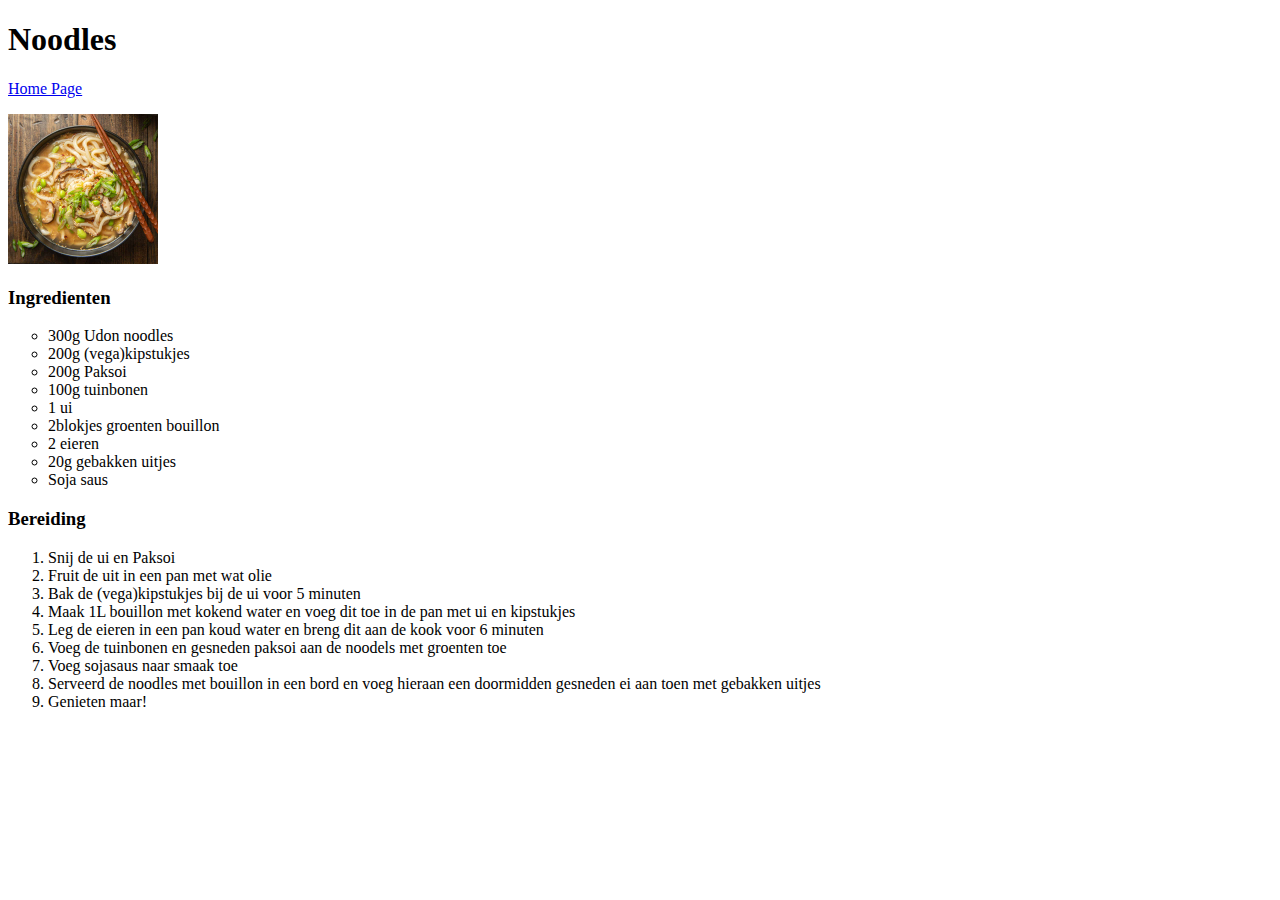
==== recipes/noodles.html @ c42b817a "Add content for noodles recipes" ====
<!DOCTYPE html>
<html lang="en">
<head>
    <meta charset="UTF-8">
    <title>Noodles</title>
</head>
<body>
    <h1>Noodles</h1>
    <a href="./../index.html"> Home Page</a>
    <!-- Link to homepage -->
    
    <p>
    <img src="../images/noodles.jpg" heigth ="150", width="150">
    <!-- image of noodles -->
    </p>

    <p><h3> Ingredienten</h3></p>
    <p>
        <ul style="list-style-type: circle">
            <li> 300g Udon noodles</li>
            <li> 200g (vega)kipstukjes</li>
            <li> 200g Paksoi</li>
            <li> 100g tuinbonen</li>
            <li> 1 ui</li>
            <li> 2blokjes groenten bouillon</li>
            <li> 2 eieren</li>
            <li> 20g gebakken uitjes</li>            
            <li> Soja saus</li>
        </ul>
    </p>
    
    <p> <h3>Bereiding</h3></p>
    <ol>
       <li>Snij de ui en Paksoi</li>
       <li>Fruit de uit in een pan met wat olie</li>
       <li>Bak de (vega)kipstukjes bij de ui voor 5 minuten</li>
       <li>Maak 1L bouillon met kokend water en voeg dit toe in de pan met ui en kipstukjes</li>
       <li>Leg de eieren in een pan koud water en breng dit aan de kook voor 6 minuten</li>
       <li>Voeg de tuinbonen en gesneden paksoi aan de noodels met groenten toe</li>
       <li>Voeg sojasaus naar smaak toe</li>
       <li>Serveerd de noodles met bouillon in een bord en voeg hieraan een doormidden gesneden ei aan toen met gebakken uitjes</li>
       <li>Genieten maar!</li>
    </ol>
</body>
</html>
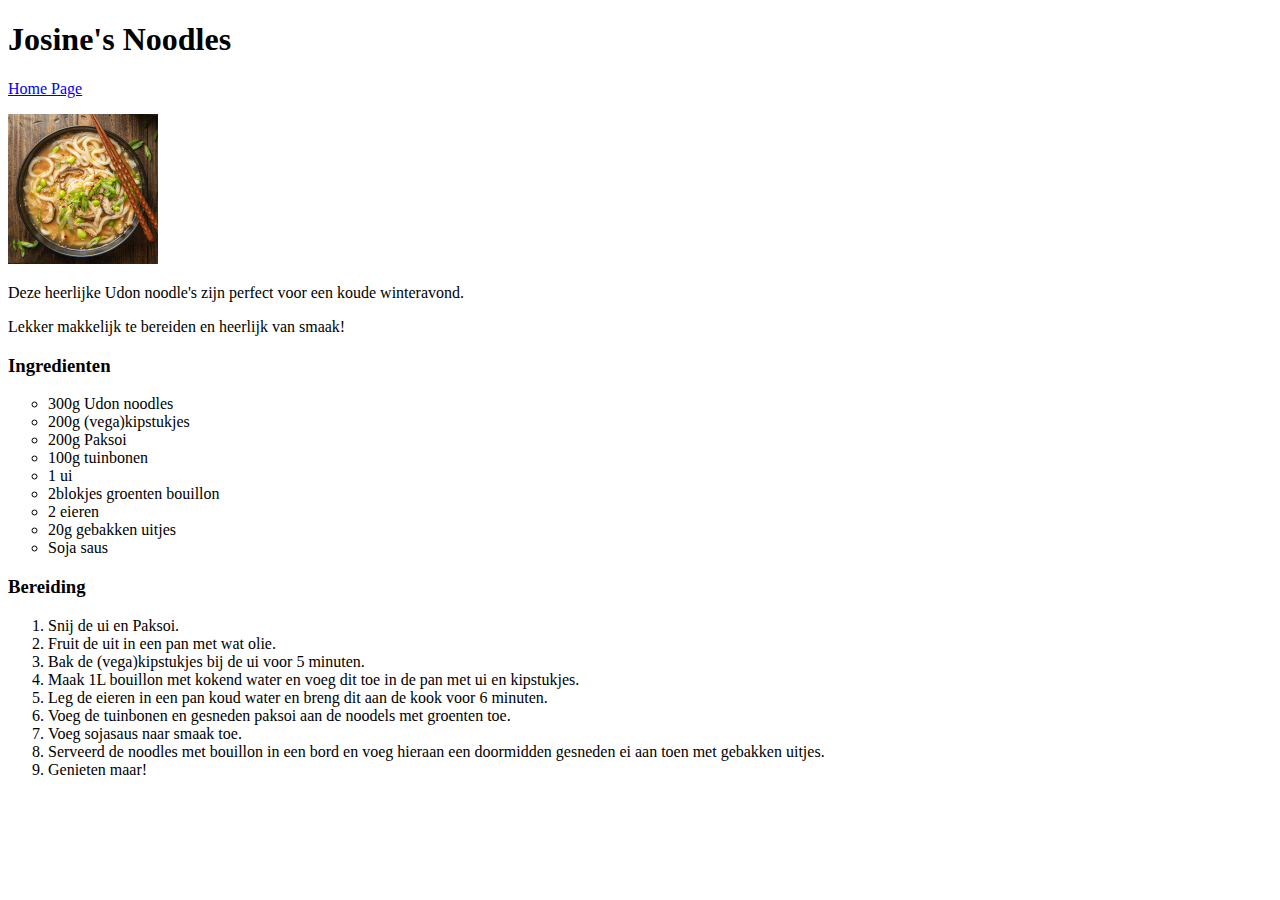
==== commit c9a6c6d6: "Add recipe pages" ====
--- a/recipes/noodles.html
+++ b/recipes/noodles.html
@@ -5,14 +5,18 @@
     <title>Noodles</title>
 </head>
 <body>
-    <h1>Noodles</h1>
+    <h1>Josine's Noodles</h1>
     <a href="./../index.html"> Home Page</a>
     <!-- Link to homepage -->
     
     <p>
-    <img src="../images/noodles.jpg" heigth ="150", width="150">
+    <img src="../images/noodles.jpg" heigth ="150", width="150" alt="noodles">
     <!-- image of noodles -->
     </p>
+
+    <p>
+        Deze heerlijke Udon noodle's zijn perfect voor een koude winteravond.</p>
+        <p>Lekker makkelijk te bereiden en heerlijk van smaak!</p>
 
     <p><h3> Ingredienten</h3></p>
     <p>
@@ -31,14 +35,14 @@
     
     <p> <h3>Bereiding</h3></p>
     <ol>
-       <li>Snij de ui en Paksoi</li>
-       <li>Fruit de uit in een pan met wat olie</li>
-       <li>Bak de (vega)kipstukjes bij de ui voor 5 minuten</li>
-       <li>Maak 1L bouillon met kokend water en voeg dit toe in de pan met ui en kipstukjes</li>
-       <li>Leg de eieren in een pan koud water en breng dit aan de kook voor 6 minuten</li>
-       <li>Voeg de tuinbonen en gesneden paksoi aan de noodels met groenten toe</li>
-       <li>Voeg sojasaus naar smaak toe</li>
-       <li>Serveerd de noodles met bouillon in een bord en voeg hieraan een doormidden gesneden ei aan toen met gebakken uitjes</li>
+       <li>Snij de ui en Paksoi.</li>
+       <li>Fruit de uit in een pan met wat olie.</li>
+       <li>Bak de (vega)kipstukjes bij de ui voor 5 minuten.</li>
+       <li>Maak 1L bouillon met kokend water en voeg dit toe in de pan met ui en kipstukjes.</li>
+       <li>Leg de eieren in een pan koud water en breng dit aan de kook voor 6 minuten.</li>
+       <li>Voeg de tuinbonen en gesneden paksoi aan de noodels met groenten toe.</li>
+       <li>Voeg sojasaus naar smaak toe.</li>
+       <li>Serveerd de noodles met bouillon in een bord en voeg hieraan een doormidden gesneden ei aan toen met gebakken uitjes.</li>
        <li>Genieten maar!</li>
     </ol>
 </body>
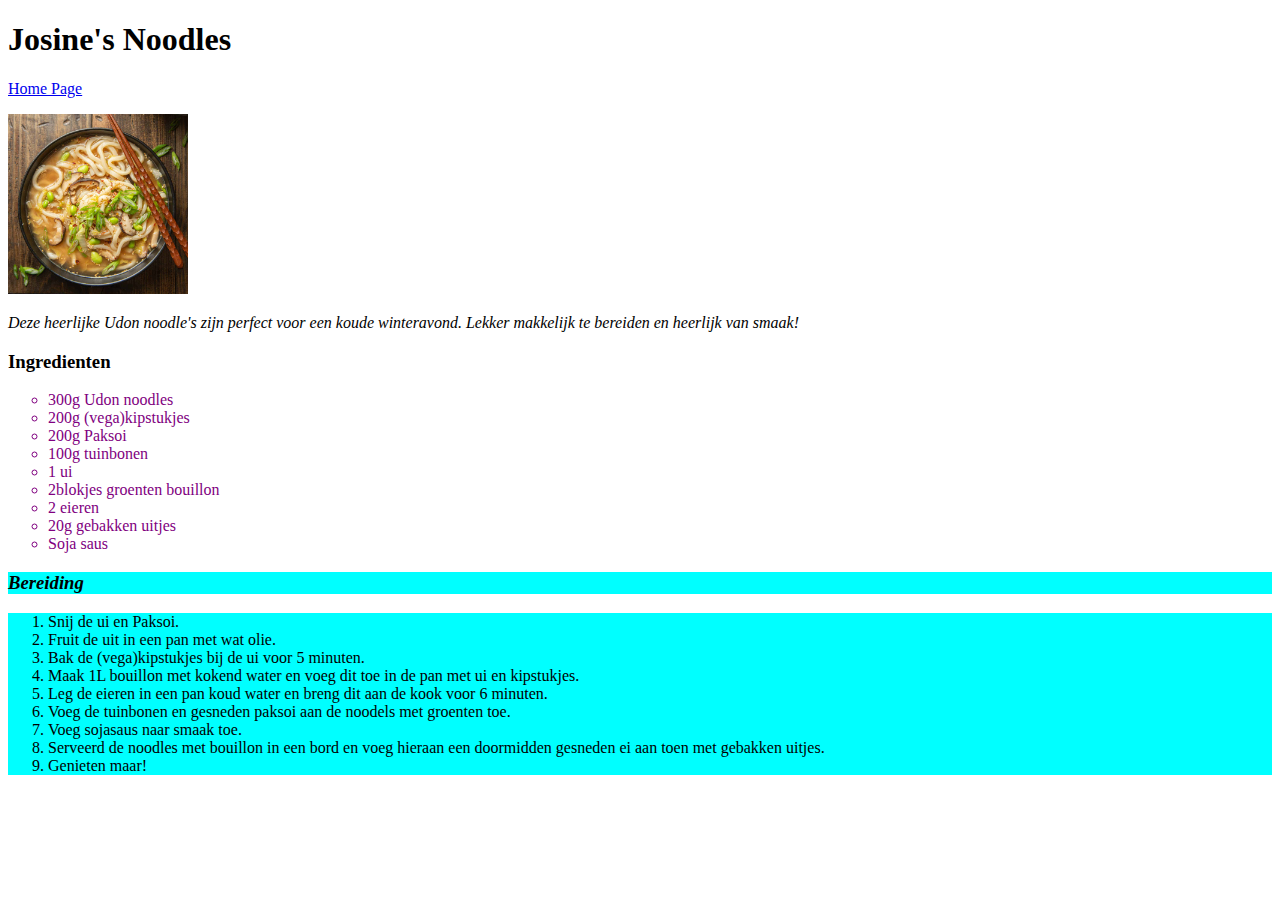
==== commit c28e1439: "Added CSS style" ====
--- a/recipes/noodles.html
+++ b/recipes/noodles.html
@@ -3,6 +3,7 @@
 <head>
     <meta charset="UTF-8">
     <title>Noodles</title>
+    <link rel="stylesheet" href="../style.css">
 </head>
 <body>
     <h1>Josine's Noodles</h1>
@@ -10,17 +11,17 @@
     <!-- Link to homepage -->
     
     <p>
-    <img src="../images/noodles.jpg" heigth ="150", width="150" alt="noodles">
+    <img src="../images/noodles.jpg" alt="noodles">
     <!-- image of noodles -->
     </p>
 
-    <p>
-        Deze heerlijke Udon noodle's zijn perfect voor een koude winteravond.</p>
-        <p>Lekker makkelijk te bereiden en heerlijk van smaak!</p>
+    <p class="description">
+        Deze heerlijke Udon noodle's zijn perfect voor een koude winteravond.
+        Lekker makkelijk te bereiden en heerlijk van smaak!</p>
 
     <p><h3> Ingredienten</h3></p>
     <p>
-        <ul style="list-style-type: circle">
+        <ul style="list-style-type: circle" class="ingredients">
             <li> 300g Udon noodles</li>
             <li> 200g (vega)kipstukjes</li>
             <li> 200g Paksoi</li>
@@ -33,8 +34,10 @@
         </ul>
     </p>
     
-    <p> <h3>Bereiding</h3></p>
-    <ol>
+    <div class="bereiding kopje">
+    <p><h3>Bereiding</h3></p>
+    </div>
+    <ol class="bereiding">
        <li>Snij de ui en Paksoi.</li>
        <li>Fruit de uit in een pan met wat olie.</li>
        <li>Bak de (vega)kipstukjes bij de ui voor 5 minuten.</li>
--- a/style.css
+++ b/style.css
@@ -0,0 +1,8 @@
+/* .links{font-size: 36px;} werkte niet */
+img {width: auto; height:180px}
+.description {font-style: italic}
+.ingredients {color:purple}
+
+.bereiding {background-color: aqua;}
+.kopje {font-style:italic; font-family:Georgia, 'Times New Roman', Times, serif}
+.title {color:yellow}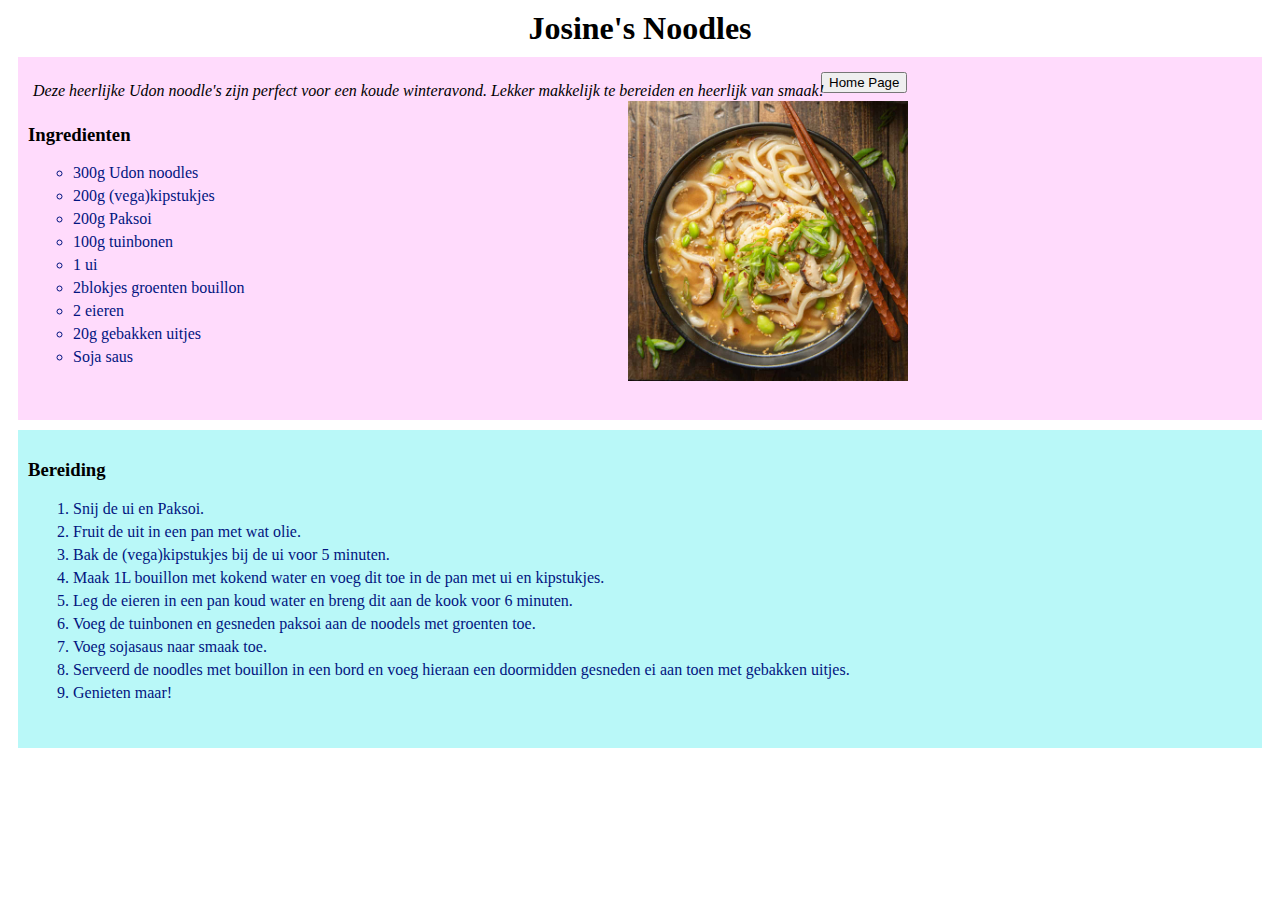
==== commit 5068ba26: "added styling to all pages" ====
--- a/recipes/noodles.html
+++ b/recipes/noodles.html
@@ -5,49 +5,62 @@
     <title>Noodles</title>
     <link rel="stylesheet" href="../style.css">
 </head>
+
 <body>
-    <h1>Josine's Noodles</h1>
-    <a href="./../index.html"> Home Page</a>
-    <!-- Link to homepage -->
-    
-    <p>
-    <img src="../images/noodles.jpg" alt="noodles">
-    <!-- image of noodles -->
-    </p>
+    <h1 class="title-on-page">Josine's Noodles</h1>
 
-    <p class="description">
-        Deze heerlijke Udon noodle's zijn perfect voor een koude winteravond.
-        Lekker makkelijk te bereiden en heerlijk van smaak!</p>
+    <div class="container-a">
+        <div class="container-button">
+            <a href="./../index.html"> <button>Home Page</button></a>
+            </div>
+            
+        <div class="container-a-one">
+            
 
-    <p><h3> Ingredienten</h3></p>
-    <p>
-        <ul style="list-style-type: circle" class="ingredients">
-            <li> 300g Udon noodles</li>
-            <li> 200g (vega)kipstukjes</li>
-            <li> 200g Paksoi</li>
-            <li> 100g tuinbonen</li>
-            <li> 1 ui</li>
-            <li> 2blokjes groenten bouillon</li>
-            <li> 2 eieren</li>
-            <li> 20g gebakken uitjes</li>            
-            <li> Soja saus</li>
-        </ul>
-    </p>
-    
-    <div class="bereiding kopje">
-    <p><h3>Bereiding</h3></p>
+            <p class="description">
+            Deze heerlijke Udon noodle's zijn perfect voor een koude winteravond.
+            Lekker makkelijk te bereiden en heerlijk van smaak!
+            </p>
+ 
+                <h3> Ingredienten</h3>
+  
+            <ul style="list-style-type: circle" class="ingredients">
+                <li class="lijst"> 300g Udon noodles</li>
+                <li class="lijst"> 200g (vega)kipstukjes</li>
+                <li class="lijst"> 200g Paksoi</li>
+                <li class="lijst"> 100g tuinbonen</li>
+                <li class="lijst"> 1 ui</li>
+                <li class="lijst"> 2blokjes groenten bouillon</li>
+                <li class="lijst"> 2 eieren</li>
+                <li class="lijst"> 20g gebakken uitjes</li>            
+                <li class="lijst"> Soja saus</li>
+            </ul>
+        </div>
+
+        <div class="container-a-two">
+            <img src="../images/noodles.jpg" alt="noodles"></div>
+        </div>
     </div>
-    <ol class="bereiding">
-       <li>Snij de ui en Paksoi.</li>
-       <li>Fruit de uit in een pan met wat olie.</li>
-       <li>Bak de (vega)kipstukjes bij de ui voor 5 minuten.</li>
-       <li>Maak 1L bouillon met kokend water en voeg dit toe in de pan met ui en kipstukjes.</li>
-       <li>Leg de eieren in een pan koud water en breng dit aan de kook voor 6 minuten.</li>
-       <li>Voeg de tuinbonen en gesneden paksoi aan de noodels met groenten toe.</li>
-       <li>Voeg sojasaus naar smaak toe.</li>
-       <li>Serveerd de noodles met bouillon in een bord en voeg hieraan een doormidden gesneden ei aan toen met gebakken uitjes.</li>
-       <li>Genieten maar!</li>
-    </ol>
+
+ 
+    <div class="container-b">
+
+        <h3>Bereiding</h3>
+        
+
+        <ol class="bereiding">
+            <li class="lijst">Snij de ui en Paksoi.</li>
+            <li class="lijst">Fruit de uit in een pan met wat olie.</li>
+            <li class="lijst">Bak de (vega)kipstukjes bij de ui voor 5 minuten.</li>
+            <li class="lijst">Maak 1L bouillon met kokend water en voeg dit toe in de pan met ui en kipstukjes.</li>
+            <li class="lijst">Leg de eieren in een pan koud water en breng dit aan de kook voor 6 minuten.</li>
+            <li class="lijst">Voeg de tuinbonen en gesneden paksoi aan de noodels met groenten toe.</li>
+            <li class="lijst">Voeg sojasaus naar smaak toe.</li>
+            <li class="lijst">Serveerd de noodles met bouillon in een bord en voeg hieraan een doormidden gesneden ei aan toen met gebakken uitjes.</li>
+            <li class="lijst">Genieten maar!</li>
+        </ol>
+
+    </div>
+
 </body>
-</html>
-
+</html>--- a/style.css
+++ b/style.css
@@ -1,8 +1,73 @@
-/* .links{font-size: 36px;} werkte niet */
-img {width: auto; height:180px}
-.description {font-style: italic}
-.ingredients {color:purple}
+/* *{outline: 2px solid red} */
 
-.bereiding {background-color: aqua;}
-.kopje {font-style:italic; font-family:Georgia, 'Times New Roman', Times, serif}
-.title {color:yellow}+/* default styling voor noodles */
+.title-on-page{text-align: center;
+margin: 10px;}
+/* margin-top: 10px; -> dit werkt niet bij de titel?? */ 
+
+.container-a{
+    margin: 10px;
+    padding: 10px;
+background-color: rgb(255, 219, 252)}
+
+.container-button{
+    display: inline-block;
+    padding: 5px;
+    margin-left: 788px;
+    margin-bottom: -800px;}
+    /* margin-right: 0px} Dit werkt niet... */ 
+
+ .container-a-one{
+    display:inline-block;
+    margin-right: 200px;
+    margin-top: -30px;    }
+   
+    .description {
+    font-style: italic;
+    padding: 5px;}
+
+    .ingredients {color:rgb(105, 5, 105);}
+    
+ .container-a-two{
+    display: inline-block;
+    margin-left: 575px;
+    margin-top:-900px;
+    margin-bottom: 0px;
+    padding: 10px;}
+
+    img{
+        margin: 15px;
+        width: auto; height:280px;}
+
+.container-b{
+    margin: 10px;
+    background-color: rgb(185, 248, 248);
+    padding: 10px;
+padding-bottom: 30px;}
+       
+    .bereiding {
+        color: color:rgb(2, 21, 128)    }
+
+    .kopje {font-style:italic}
+
+    .bereiding.kopje {padding: 5px;}
+
+.lijst{margin:5px;
+    color:rgb(2, 21, 128)}
+
+/* veranderingen voor tomatensoep */
+.container-a-one-tomaat-pannekoek{
+    display:inline-block;
+    margin-right: 200px;
+    margin-top: -30px;    }
+
+.container-a-two-tomaat-pannekoek{
+    display: inline-block;
+    margin-left: 555px;
+    margin-top:-900px;
+    margin-bottom: 0px;
+    padding: 10px;}
+    
+    .img_tomaat-pannekoek{
+        margin: 15px;
+        width: auto; height:200px;} 